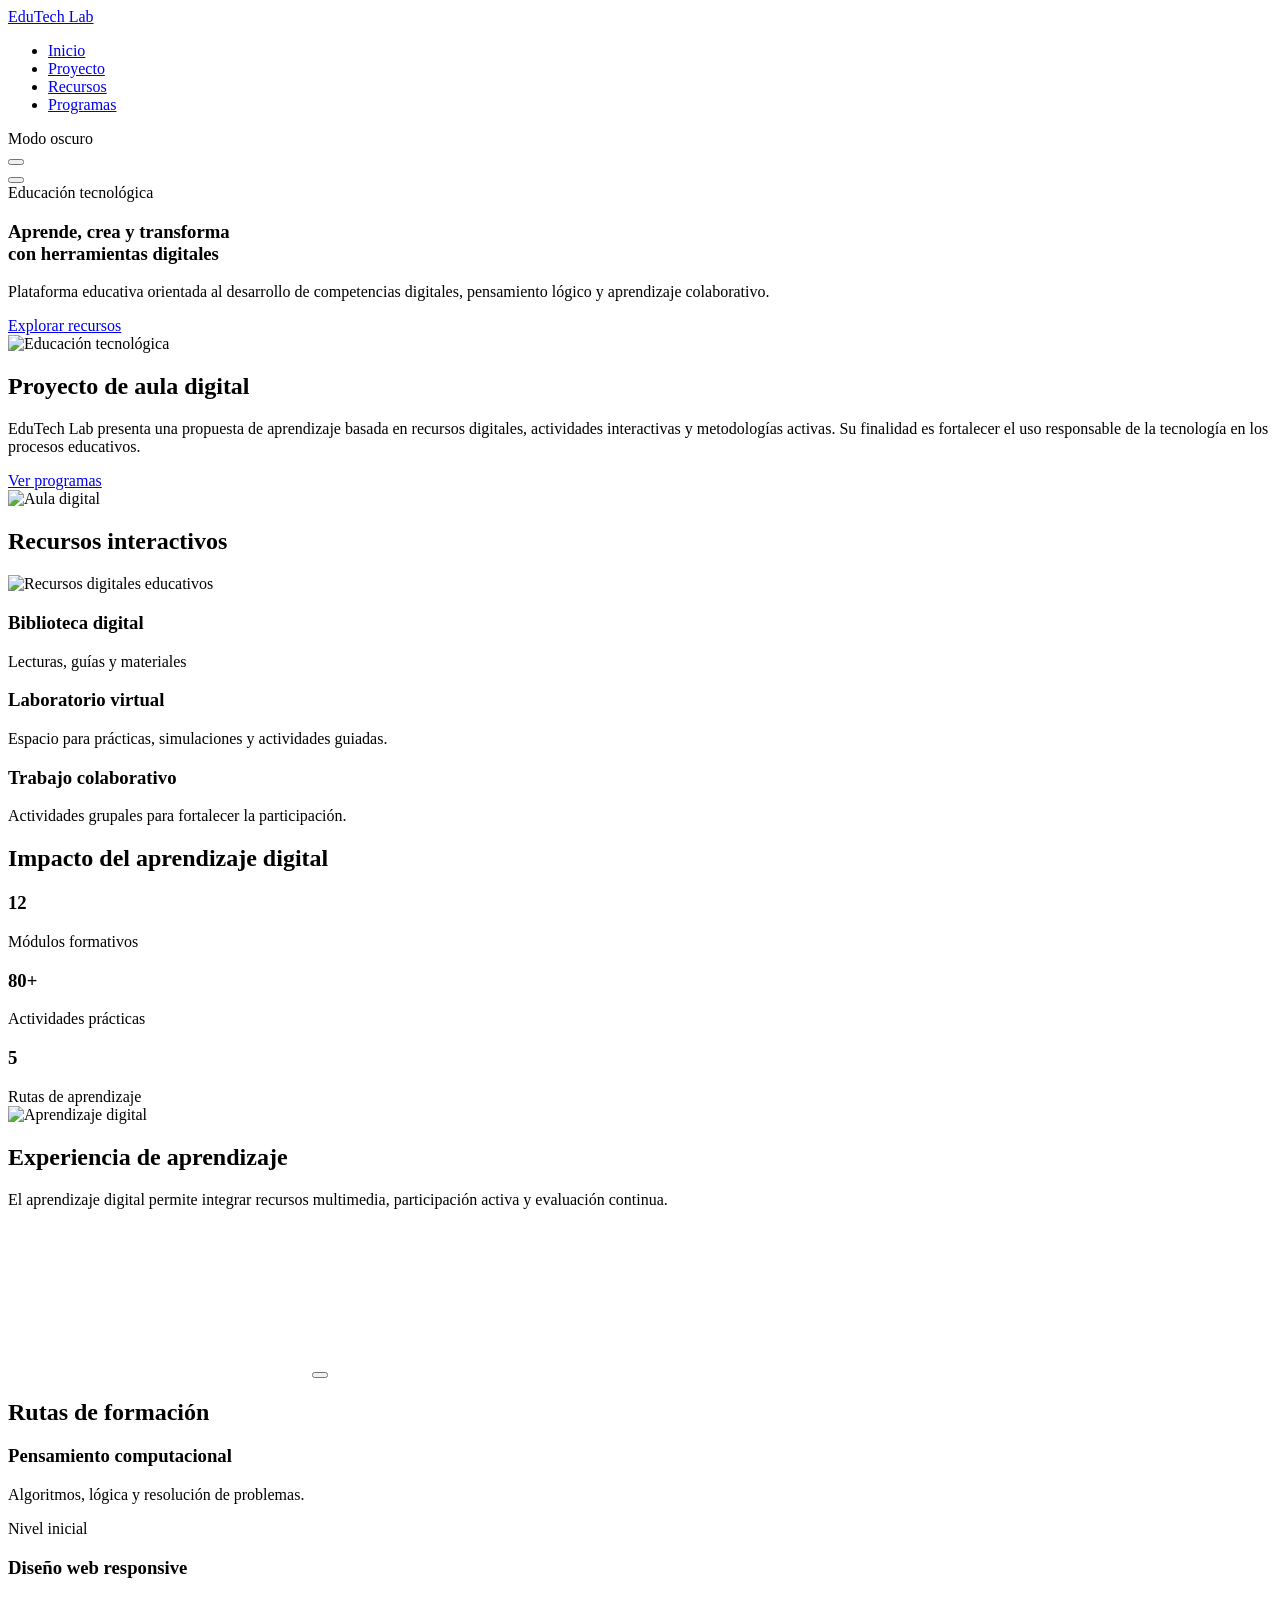
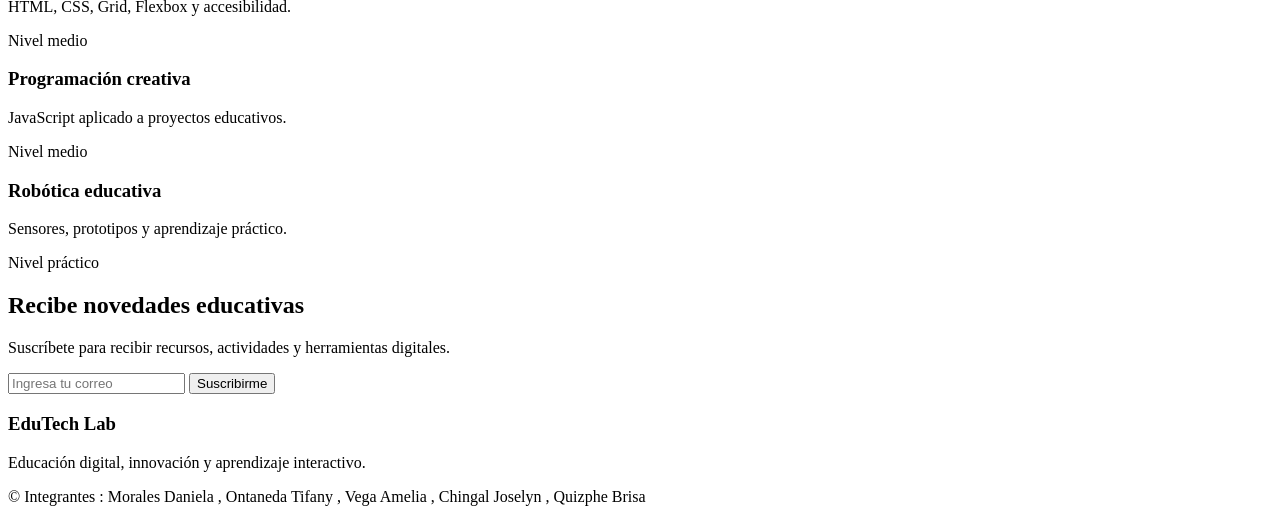
==== index.html @ 502714d7 "Add initial index.html for EduTech Lab website Initial HTML structure for EduTech Lab website with s" ====
<!DOCTYPE html>
<html lang="es">
<head>
  <meta charset="UTF-8">
  <meta name="viewport" content="width=device-width, initial-scale=1.0">
  <title>EduTech Lab | Educación Digital</title>

  <link rel="shortcut icon" href="assets/img/favicon.png" type="image/png">
  <link href="https://cdn.jsdelivr.net/npm/remixicon@2.5.0/fonts/remixicon.css" rel="stylesheet">
  <link rel="stylesheet" href="assets/css/swiper-bundle.min.css">
  <link rel="stylesheet" href="assets/css/styles.css">
</head>

<body>
  <header class="header" id="header">
    <nav class="nav container">
      <a href="#home" class="nav__logo">EduTech Lab</a>

      <div class="nav__menu" id="nav-menu">
        <ul class="nav__list">
          <li><a href="#home" class="nav__link active-link">Inicio</a></li>
          <li><a href="#about" class="nav__link">Proyecto</a></li>
          <li><a href="#discover" class="nav__link">Recursos</a></li>
          <li><a href="#place" class="nav__link">Programas</a></li>
        </ul>

        <div class="nav__dark">
          <span class="change-theme-name">Modo oscuro</span>
          <i class="ri-moon-line change-theme" id="theme-button"></i>
        </div>

        <button class="nav__close" id="nav-close">
          <i class="ri-close-line"></i>
        </button>
      </div>

      <button class="nav__toggle" id="nav-toggle">
        <i class="ri-function-line"></i>
      </button>
    </nav>
  </header>

  <main class="main">

    <section class="home" id="home">
      <div class="home__container container grid">
        <article class="home__data">
          <span class="home__data-subtitle">Educación tecnológica</span>
          <h1 class="home__data-title">
            Aprende, crea y transforma <br>
            con herramientas digitales
          </h1>
          <p class="home__description">
            Plataforma educativa orientada al desarrollo de competencias digitales, pensamiento lógico y aprendizaje colaborativo.
          </p>
          <a href="#discover" class="button">Explorar recursos</a>
        </article>

        <aside class="home__image">
          <img src="assets/img/Educacion1.png" alt="Educación tecnológica" class="home__img">
        </aside>
      </div>
    </section>

    <section class="about section" id="about">
      <div class="about__container container grid">
        <article class="about__data">
          <h2 class="section__title about__title">Proyecto de aula digital</h2>
          <p class="about__description">
            EduTech Lab presenta una propuesta de aprendizaje basada en recursos digitales, actividades interactivas y metodologías activas. Su finalidad es fortalecer el uso responsable de la tecnología en los procesos educativos.
          </p>
          <a href="#place" class="button">Ver programas</a>
        </article>

        <aside class="about__img">
          <img src="assets/img/Educacion2.png" alt="Aula digital" class="about__img-main">
        </aside>
      </div>
    </section>

    <section class="discover section" id="discover">
      <h2 class="section__title">Recursos interactivos</h2>

      <div class="discover__container container swiper-container">
        <div class="swiper-wrapper">

          <article class="discover__card swiper-slide">
            <img src="assets/img/Educacion3.png" alt="Recursos digitales educativos" class="discover__img">
            <div class="discover__data">
              <h3 class="discover__title">Biblioteca digital</h3>
              <span class="discover__description">Lecturas, guías y materiales</span>
            </div>
          </article>

          <article class="discover__card swiper-slide discover__card--icon">
            <i class="ri-computer-line discover__icon"></i>
            <h3 class="discover__title-dark">Laboratorio virtual</h3>
            <p>Espacio para prácticas, simulaciones y actividades guiadas.</p>
          </article>

          <article class="discover__card swiper-slide discover__card--icon">
            <i class="ri-team-line discover__icon"></i>
            <h3 class="discover__title-dark">Trabajo colaborativo</h3>
            <p>Actividades grupales para fortalecer la participación.</p>
          </article>

        </div>
      </div>
    </section>

    <section class="experience section">
      <h2 class="section__title">Impacto del aprendizaje digital</h2>

      <div class="experience__container container grid">
        <div class="experience__content grid">
          <article class="experience__data">
            <h3 class="experience__number">12</h3>
            <span>Módulos formativos</span>
          </article>

          <article class="experience__data">
            <h3 class="experience__number">80+</h3>
            <span>Actividades prácticas</span>
          </article>

          <article class="experience__data">
            <h3 class="experience__number">5</h3>
            <span>Rutas de aprendizaje</span>
          </article>
        </div>

        <aside class="experience__img">
          <img src="assets/img/Educacion4.png" alt="Aprendizaje digital" class="experience__img-main">
        </aside>
      </div>
    </section>

    <section class="video section">
      <h2 class="section__title">Experiencia de aprendizaje</h2>

      <div class="video__container container">
        <p class="video__description">
          El aprendizaje digital permite integrar recursos multimedia, participación activa y evaluación continua.
        </p>

        <div class="video__content">
          <video id="video-file">
            <source src="assets/video/video.mp4" type="video/mp4">
          </video>

          <button class="button button--flex video__button" id="video-button">
            <i class="ri-play-line video__button-icon" id="video-icon"></i>
          </button>
        </div>
      </div>
    </section>

    <section class="place section" id="place">
      <h2 class="section__title">Rutas de formación</h2>

      <div class="place__container container grid">

        <article class="place__card">
          <i class="ri-flow-chart place__icon"></i>
          <h3 class="place__title">Pensamiento computacional</h3>
          <p>Algoritmos, lógica y resolución de problemas.</p>
          <span class="place__level">Nivel inicial</span>
        </article>

        <article class="place__card">
          <i class="ri-code-s-slash-line place__icon"></i>
          <h3 class="place__title">Diseño web responsive</h3>
          <p>HTML, CSS, Grid, Flexbox y accesibilidad.</p>
          <span class="place__level">Nivel medio</span>
        </article>

        <article class="place__card">
          <i class="ri-javascript-line place__icon"></i>
          <h3 class="place__title">Programación creativa</h3>
          <p>JavaScript aplicado a proyectos educativos.</p>
          <span class="place__level">Nivel medio</span>
        </article>

        <article class="place__card">
          <i class="ri-robot-line place__icon"></i>
          <h3 class="place__title">Robótica educativa</h3>
          <p>Sensores, prototipos y aprendizaje práctico.</p>
          <span class="place__level">Nivel práctico</span>
        </article>

      </div>
    </section>

    <section class="subscribe section">
      <div class="subscribe__container container">
        <h2 class="section__title subscribe__title">Recibe novedades educativas</h2>
        <p class="subscribe__description">
          Suscríbete para recibir recursos, actividades y herramientas digitales.
        </p>

        <form class="subscribe__form">
          <input type="email" placeholder="Ingresa tu correo" class="subscribe__input">
          <button class="button">Suscribirme</button>
        </form>
      </div>
    </section>

  </main>

  <footer class="footer section">
    <div class="footer__container container grid">
      <article>
        <h3 class="footer__title">EduTech Lab</h3>
        <p class="footer__description">
          Educación digital, innovación y aprendizaje interactivo.
        </p>
      </article>

      <p class="footer__copy">
        &#169; Integrantes : Morales Daniela , Ontaneda Tifany , Vega Amelia , Chingal Joselyn , Quizphe Brisa
      </p>
    </div>
  </footer>

  <a href="#" class="scrollup" id="scroll-up">
    <i class="ri-arrow-up-line scrollup__icon"></i>
  </a>

  <script src="assets/js/scrollreveal.min.js"></script>
  <script src="assets/js/swiper-bundle.min.js"></script>
  <script src="assets/js/main.js"></script>
</body>
</html>
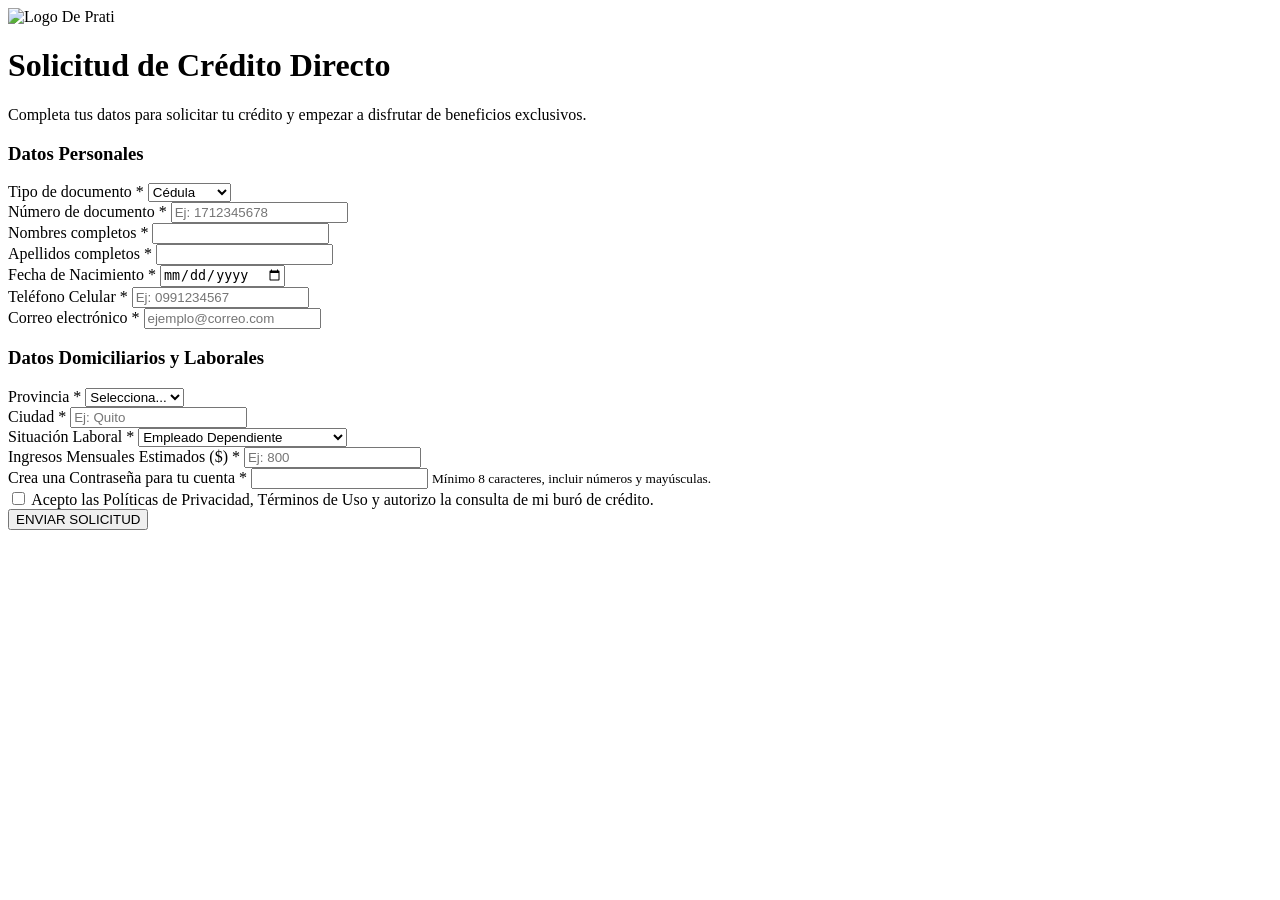
==== commit ebfbb04b: "Revamp index.html for credit application form Updated the HTML structure for a credit application fo" ====
--- a/index.html
+++ b/index.html
@@ -1,233 +1,116 @@
 <!DOCTYPE html>
 <html lang="es">
 <head>
-  <meta charset="UTF-8">
-  <meta name="viewport" content="width=device-width, initial-scale=1.0">
-  <title>EduTech Lab | Educación Digital</title>
+    <meta charset="UTF-8">
+    <meta name="viewport" content="width=device-width, initial-scale=1.0">
+    <title>Solicitud de Crédito - De Prati</title>
+    <link rel="stylesheet" href="styles.css">
+</head>
+<body>
+    <div class="form-container">
+        <!-- Encabezado y Logo -->
+        <div class="logo">
+            <!-- Usamos el logo oficial desde Wikimedia como ejemplo -->
+            <img src="logodeprati.png" alt="Logo De Prati" class="logo-img">
+        </div>
+        
+        <h1 class="form-title">Solicitud de Crédito Directo</h1>
+        <p class="form-subtitle">Completa tus datos para solicitar tu crédito y empezar a disfrutar de beneficios exclusivos.</p>
 
-  <link rel="shortcut icon" href="assets/img/favicon.png" type="image/png">
-  <link href="https://cdn.jsdelivr.net/npm/remixicon@2.5.0/fonts/remixicon.css" rel="stylesheet">
-  <link rel="stylesheet" href="assets/css/swiper-bundle.min.css">
-  <link rel="stylesheet" href="assets/css/styles.css">
-</head>
+        <!-- Formulario -->
+        <form action="#" method="POST">
+            
+            <h3 class="section-title">Datos Personales</h3>
+            <div class="form-row">
+                <div class="form-group half">
+                    <label for="tipo_doc">Tipo de documento *</label>
+                    <select id="tipo_doc" name="tipo_doc" required>
+                        <option value="cedula">Cédula</option>
+                        <option value="pasaporte">Pasaporte</option>
+                    </select>
+                </div>
+                <div class="form-group half">
+                    <label for="num_doc">Número de documento *</label>
+                    <input type="text" id="num_doc" name="num_doc" placeholder="Ej: 1712345678" required>
+                </div>
+            </div>
 
-<body>
-  <header class="header" id="header">
-    <nav class="nav container">
-      <a href="#home" class="nav__logo">EduTech Lab</a>
+            <div class="form-row">
+                <div class="form-group half">
+                    <label for="nombres">Nombres completos *</label>
+                    <input type="text" id="nombres" name="nombres" required>
+                </div>
+                <div class="form-group half">
+                    <label for="apellidos">Apellidos completos *</label>
+                    <input type="text" id="apellidos" name="apellidos" required>
+                </div>
+            </div>
 
-      <div class="nav__menu" id="nav-menu">
-        <ul class="nav__list">
-          <li><a href="#home" class="nav__link active-link">Inicio</a></li>
-          <li><a href="#about" class="nav__link">Proyecto</a></li>
-          <li><a href="#discover" class="nav__link">Recursos</a></li>
-          <li><a href="#place" class="nav__link">Programas</a></li>
-        </ul>
+            <div class="form-row">
+                <div class="form-group half">
+                    <label for="fecha_nac">Fecha de Nacimiento *</label>
+                    <input type="date" id="fecha_nac" name="fecha_nac" required>
+                </div>
+                <div class="form-group half">
+                    <label for="celular">Teléfono Celular *</label>
+                    <input type="tel" id="celular" name="celular" placeholder="Ej: 0991234567" required>
+                </div>
+            </div>
 
-        <div class="nav__dark">
-          <span class="change-theme-name">Modo oscuro</span>
-          <i class="ri-moon-line change-theme" id="theme-button"></i>
-        </div>
+            <div class="form-group">
+                <label for="email">Correo electrónico *</label>
+                <input type="email" id="email" name="email" placeholder="ejemplo@correo.com" required>
+            </div>
 
-        <button class="nav__close" id="nav-close">
-          <i class="ri-close-line"></i>
-        </button>
-      </div>
+            <h3 class="section-title">Datos Domiciliarios y Laborales</h3>
+            
+            <div class="form-row">
+                <div class="form-group half">
+                    <label for="provincia">Provincia *</label>
+                    <select id="provincia" name="provincia" required>
+                        <option value="">Selecciona...</option>
+                        <option value="pichincha">Pichincha</option>
+                        <option value="guayas">Guayas</option>
+                        <option value="azuay">Azuay</option>
+                        <option value="manabi">Manabí</option>
+                        <option value="otro">Otra</option>
+                    </select>
+                </div>
+                <div class="form-group half">
+                    <label for="ciudad">Ciudad *</label>
+                    <input type="text" id="ciudad" name="ciudad" placeholder="Ej: Quito" required>
+                </div>
+            </div>
 
-      <button class="nav__toggle" id="nav-toggle">
-        <i class="ri-function-line"></i>
-      </button>
-    </nav>
-  </header>
+            <div class="form-row">
+                <div class="form-group half">
+                    <label for="estado_laboral">Situación Laboral *</label>
+                    <select id="estado_laboral" name="estado_laboral" required>
+                        <option value="dependiente">Empleado Dependiente</option>
+                        <option value="independiente">Independiente / Negocio Propio</option>
+                        <option value="estudiante">Estudiante</option>
+                        <option value="jubilado">Jubilado</option>
+                    </select>
+                </div>
+                <div class="form-group half">
+                    <label for="ingresos">Ingresos Mensuales Estimados ($) *</label>
+                    <input type="number" id="ingresos" name="ingresos" placeholder="Ej: 800" min="0" required>
+                </div>
+            </div>
 
-  <main class="main">
+            <div class="form-group">
+                <label for="password">Crea una Contraseña para tu cuenta *</label>
+                <input type="password" id="password" name="password" required>
+                <small class="hint">Mínimo 8 caracteres, incluir números y mayúsculas.</small>
+            </div>
 
-    <section class="home" id="home">
-      <div class="home__container container grid">
-        <article class="home__data">
-          <span class="home__data-subtitle">Educación tecnológica</span>
-          <h1 class="home__data-title">
-            Aprende, crea y transforma <br>
-            con herramientas digitales
-          </h1>
-          <p class="home__description">
-            Plataforma educativa orientada al desarrollo de competencias digitales, pensamiento lógico y aprendizaje colaborativo.
-          </p>
-          <a href="#discover" class="button">Explorar recursos</a>
-        </article>
+            <div class="form-checkbox">
+                <input type="checkbox" id="terminos" name="terminos" required>
+                <label for="terminos">Acepto las Políticas de Privacidad, Términos de Uso y autorizo la consulta de mi buró de crédito.</label>
+            </div>
 
-        <aside class="home__image">
-          <img src="assets/img/Educacion1.png" alt="Educación tecnológica" class="home__img">
-        </aside>
-      </div>
-    </section>
-
-    <section class="about section" id="about">
-      <div class="about__container container grid">
-        <article class="about__data">
-          <h2 class="section__title about__title">Proyecto de aula digital</h2>
-          <p class="about__description">
-            EduTech Lab presenta una propuesta de aprendizaje basada en recursos digitales, actividades interactivas y metodologías activas. Su finalidad es fortalecer el uso responsable de la tecnología en los procesos educativos.
-          </p>
-          <a href="#place" class="button">Ver programas</a>
-        </article>
-
-        <aside class="about__img">
-          <img src="assets/img/Educacion2.png" alt="Aula digital" class="about__img-main">
-        </aside>
-      </div>
-    </section>
-
-    <section class="discover section" id="discover">
-      <h2 class="section__title">Recursos interactivos</h2>
-
-      <div class="discover__container container swiper-container">
-        <div class="swiper-wrapper">
-
-          <article class="discover__card swiper-slide">
-            <img src="assets/img/Educacion3.png" alt="Recursos digitales educativos" class="discover__img">
-            <div class="discover__data">
-              <h3 class="discover__title">Biblioteca digital</h3>
-              <span class="discover__description">Lecturas, guías y materiales</span>
-            </div>
-          </article>
-
-          <article class="discover__card swiper-slide discover__card--icon">
-            <i class="ri-computer-line discover__icon"></i>
-            <h3 class="discover__title-dark">Laboratorio virtual</h3>
-            <p>Espacio para prácticas, simulaciones y actividades guiadas.</p>
-          </article>
-
-          <article class="discover__card swiper-slide discover__card--icon">
-            <i class="ri-team-line discover__icon"></i>
-            <h3 class="discover__title-dark">Trabajo colaborativo</h3>
-            <p>Actividades grupales para fortalecer la participación.</p>
-          </article>
-
-        </div>
-      </div>
-    </section>
-
-    <section class="experience section">
-      <h2 class="section__title">Impacto del aprendizaje digital</h2>
-
-      <div class="experience__container container grid">
-        <div class="experience__content grid">
-          <article class="experience__data">
-            <h3 class="experience__number">12</h3>
-            <span>Módulos formativos</span>
-          </article>
-
-          <article class="experience__data">
-            <h3 class="experience__number">80+</h3>
-            <span>Actividades prácticas</span>
-          </article>
-
-          <article class="experience__data">
-            <h3 class="experience__number">5</h3>
-            <span>Rutas de aprendizaje</span>
-          </article>
-        </div>
-
-        <aside class="experience__img">
-          <img src="assets/img/Educacion4.png" alt="Aprendizaje digital" class="experience__img-main">
-        </aside>
-      </div>
-    </section>
-
-    <section class="video section">
-      <h2 class="section__title">Experiencia de aprendizaje</h2>
-
-      <div class="video__container container">
-        <p class="video__description">
-          El aprendizaje digital permite integrar recursos multimedia, participación activa y evaluación continua.
-        </p>
-
-        <div class="video__content">
-          <video id="video-file">
-            <source src="assets/video/video.mp4" type="video/mp4">
-          </video>
-
-          <button class="button button--flex video__button" id="video-button">
-            <i class="ri-play-line video__button-icon" id="video-icon"></i>
-          </button>
-        </div>
-      </div>
-    </section>
-
-    <section class="place section" id="place">
-      <h2 class="section__title">Rutas de formación</h2>
-
-      <div class="place__container container grid">
-
-        <article class="place__card">
-          <i class="ri-flow-chart place__icon"></i>
-          <h3 class="place__title">Pensamiento computacional</h3>
-          <p>Algoritmos, lógica y resolución de problemas.</p>
-          <span class="place__level">Nivel inicial</span>
-        </article>
-
-        <article class="place__card">
-          <i class="ri-code-s-slash-line place__icon"></i>
-          <h3 class="place__title">Diseño web responsive</h3>
-          <p>HTML, CSS, Grid, Flexbox y accesibilidad.</p>
-          <span class="place__level">Nivel medio</span>
-        </article>
-
-        <article class="place__card">
-          <i class="ri-javascript-line place__icon"></i>
-          <h3 class="place__title">Programación creativa</h3>
-          <p>JavaScript aplicado a proyectos educativos.</p>
-          <span class="place__level">Nivel medio</span>
-        </article>
-
-        <article class="place__card">
-          <i class="ri-robot-line place__icon"></i>
-          <h3 class="place__title">Robótica educativa</h3>
-          <p>Sensores, prototipos y aprendizaje práctico.</p>
-          <span class="place__level">Nivel práctico</span>
-        </article>
-
-      </div>
-    </section>
-
-    <section class="subscribe section">
-      <div class="subscribe__container container">
-        <h2 class="section__title subscribe__title">Recibe novedades educativas</h2>
-        <p class="subscribe__description">
-          Suscríbete para recibir recursos, actividades y herramientas digitales.
-        </p>
-
-        <form class="subscribe__form">
-          <input type="email" placeholder="Ingresa tu correo" class="subscribe__input">
-          <button class="button">Suscribirme</button>
+            <button type="submit" class="btn-submit">ENVIAR SOLICITUD </button>
         </form>
-      </div>
-    </section>
-
-  </main>
-
-  <footer class="footer section">
-    <div class="footer__container container grid">
-      <article>
-        <h3 class="footer__title">EduTech Lab</h3>
-        <p class="footer__description">
-          Educación digital, innovación y aprendizaje interactivo.
-        </p>
-      </article>
-
-      <p class="footer__copy">
-        &#169; Integrantes : Morales Daniela , Ontaneda Tifany , Vega Amelia , Chingal Joselyn , Quizphe Brisa
-      </p>
     </div>
-  </footer>
-
-  <a href="#" class="scrollup" id="scroll-up">
-    <i class="ri-arrow-up-line scrollup__icon"></i>
-  </a>
-
-  <script src="assets/js/scrollreveal.min.js"></script>
-  <script src="assets/js/swiper-bundle.min.js"></script>
-  <script src="assets/js/main.js"></script>
 </body>
 </html>
